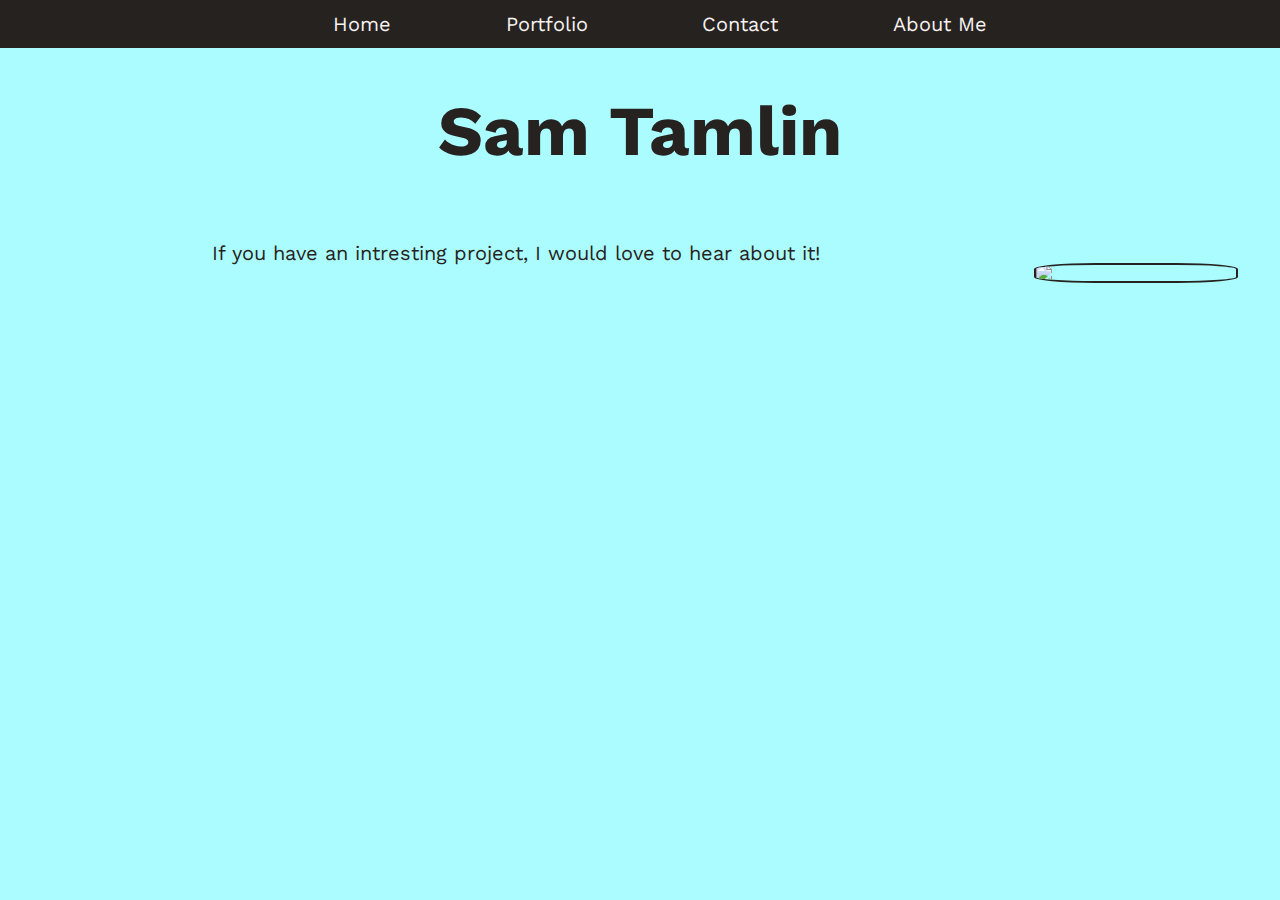
==== contact.html @ 7b666835 "first commit" ====
<!DOCTYPE html>
<html lang="en">
    <head>
        <meta charset="UTF-8">
        <meta http-equiv="X-UA-Compatible" content="IE=edge">
        <meta name="viewport" content="width=device-width, initial-scale=1.0">
        <script src="https://kit.fontawesome.com/c800a7a7f6.js" crossorigin="anonymous"></script>
        <link rel="stylesheet" href="Resources/CSS/index.css"> 
        <link rel="preconnect" href="https://fonts.googleapis.com">
        <link rel="preconnect" href="https://fonts.gstatic.com" crossorigin>
        <link href="https://fonts.googleapis.com/css2?family=Work+Sans:ital,wght@0,400;0,700;1,400&display=swap" rel="stylesheet">  
        <title>Contact | Sam Tamlin</title>
    </head>
    <body>
        <header>
            <nav>
                <ul>
                    <li><a href="./index.html">Home</a></li>
                    <li><a href="https://github.com/SamTamlin" target="_blank">Portfolio</a></li>
                    <li><a href="./contact.html">Contact</a></li>
                    <li><a href="#">About Me</a></li>
                    <!-- <li><a href="#">(Bread)</a></li> -->
                </ul>
            </nav>
        </header>
        <main>
            <h1>Sam Tamlin</h1>
            <div class="container">
                <div class="text">
                    <!--<h2>About Me</h2>-->
                    <p>If you have an intresting project, I would love to hear about it!</p>
                    <ul class="icons contacts">
                        <a href="https://github.com/SamTamlin" target="_blank"><li><i class="fa-brands fa-github fa-4x"></i></li></a>
                        <a href="https://www.linkedin.com/in/sam-tamlin/" target="_blank"><i class="fa-brands fa-linkedin fa-4x"></i></a>
                        <a href="mailto:smtamlin@gmail.com" target="_blank"><i class="fa-solid fa-at fa-4x"></i></a>
                        <!-- <i class="fa-brands fa-instagram fa-4x"></i> -->
                    </ul>
                </div>
                <img src="./Resources/Images/Colour.jpg">
        </main>
        <footer>
        </footer>
    </body>
</html>
---- Resources/CSS/index.css ----
* {
    font-family: 'Work Sans', sans-serif;
    color: #262220;
    text-align: center;
    margin: 0px;
}

html {
    background-image: url("../Images/Castle.jpg");
    object-fit: cover;
    background-size: auto;
    background-position: top;
    background-repeat: no-repeat;
    background-color: #abfcff;
}

nav {
    display: flex;
    position: fixed;
    top: 0px;
    background-color: #262220;
    justify-content: center;
    width: 100%;
    height: 4ch;
    font-size: 2ch;
}

ul {
    display: flex;
    margin: auto;
    justify-content: space-around;
    align-items: center;
    width: 60%;
    list-style: none;
}

nav li a {
    display: flex;
    text-decoration: none;
    color: #f7f1f0;
}

nav li a:visited {
    color: #f7f1f0;
}

nav li a:hover {
    color: #d67940;
}

main {
    margin-top: 4ch;
}

main img {
    border-radius: 30%;
    width: 20ch;
}

h1 {
    font-size: 7ch;
    margin-top: 2ch;
    margin-bottom: 1ch;
}

h2 {
    font-size: 5ch;
    margin: 2ch;
}

h3 {
    font-size: 2.5ch;
}

.container {
    display: grid;
    grid-template-columns: 4fr 1fr;
    justify-content: space-around;
    margin: 1ch 2ch;
}

.container img {
    margin: auto;
    border: #262220 solid 2px;
}

.icons {
    margin-top: 4ch;
    width: 90%;
}

.contacts{
    margin-top: 4ch;
    width: 60%;
}

.text {
    display: flex;
    flex-direction: column;
    justify-content: center;
}

p {
    margin: 2ch 5ch;
    font-size: 2ch;
}

a {
    color: #aa210f;
}

a:visited {
    color: #6f4879;
}

a:hover {
    color: #abfcff;
}

.fa-brands{
    height: 100px;
}
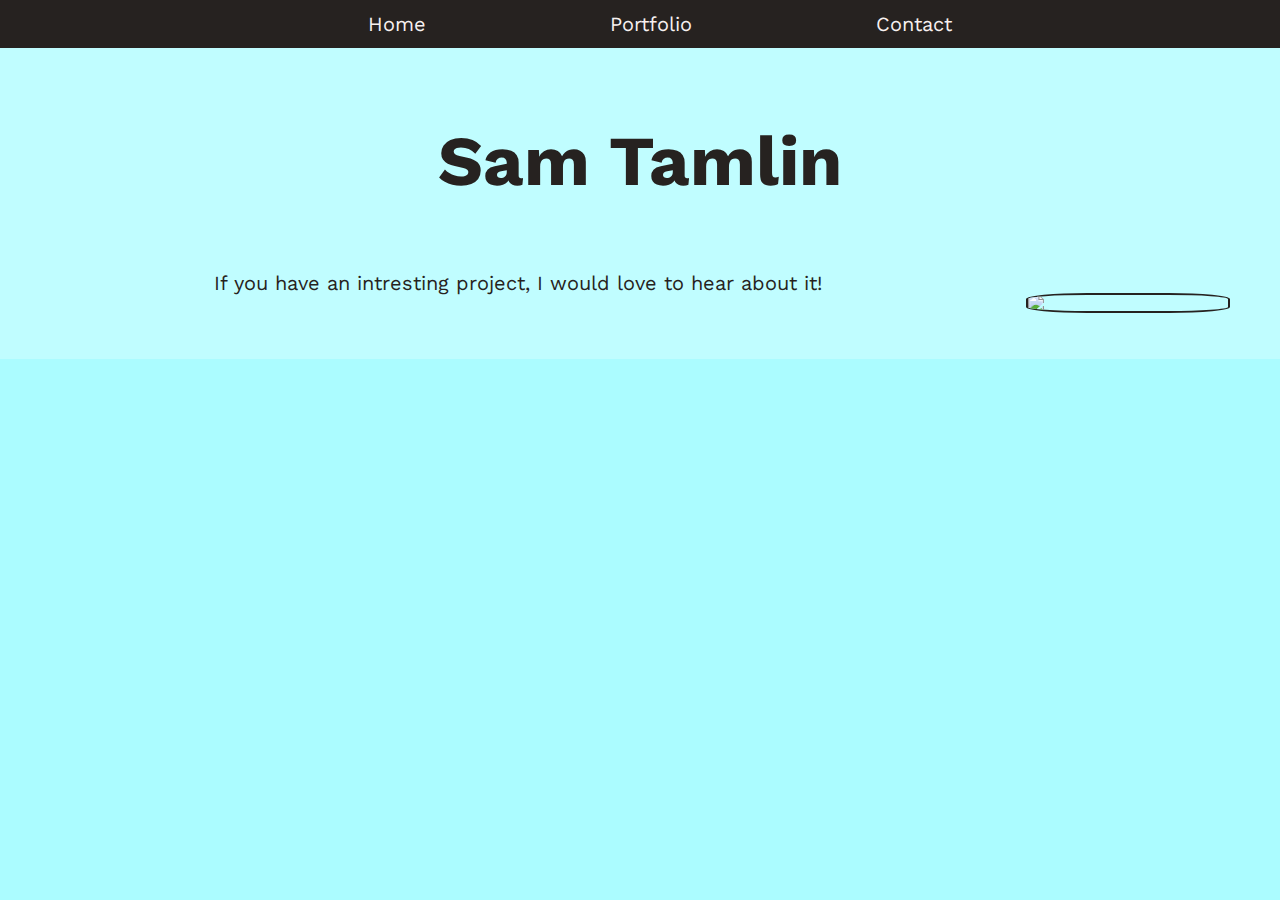
==== commit 067d71f9: "Add responsive elements" ====
--- a/contact.html
+++ b/contact.html
@@ -18,7 +18,7 @@
                     <li><a href="./index.html">Home</a></li>
                     <li><a href="https://github.com/SamTamlin" target="_blank">Portfolio</a></li>
                     <li><a href="./contact.html">Contact</a></li>
-                    <li><a href="#">About Me</a></li>
+                    <!-- <li><a href="#">About Me</a></li> -->
                     <!-- <li><a href="#">(Bread)</a></li> -->
                 </ul>
             </nav>
--- a/Resources/CSS/index.css
+++ b/Resources/CSS/index.css
@@ -4,6 +4,7 @@
     text-align: center;
     margin: 0px;
 }
+
 
 html {
     background-image: url("../Images/Castle.jpg");
@@ -48,8 +49,12 @@
     color: #d67940;
 }
 
+body {
+    background-color: rgba(255, 255, 255, .25);
+}
+
 main {
-    margin-top: 4ch;
+    padding-top: 3ch;
 }
 
 main img {
@@ -76,7 +81,7 @@
     display: grid;
     grid-template-columns: 4fr 1fr;
     justify-content: space-around;
-    margin: 1ch 2ch;
+    margin: 1ch 3ch;
 }
 
 .container img {
@@ -119,4 +124,58 @@
 
 .fa-brands{
     height: 100px;
+}
+
+footer {
+    position: fixed;
+    bottom: 1px;
+}
+
+@media only screen and (min-width: 2500px) {
+    main {
+        margin: auto;
+        max-width: 2500px;
+    }
+    nav {
+        min-height: 5%;
+        font-size: 3%;
+    }
+}
+
+@media only screen and (max-width: 1000px) {
+    .icons {
+        padding: 0px;
+        width: 100%;
+        justify-content: space-around;
+        background-color: rgba(255, 255, 255, .5);
+    }
+}
+
+@media only screen and (max-width: 850px) {
+    body {
+        background-color: rgba(255, 255, 255, .5);
+    }
+
+    .icons {
+        background-color: rgba(255, 255, 255, 0);;
+    }
+}
+
+@media only screen and (max-width: 700px) {
+    ul {
+        width: 95%;
+    }
+
+    h1 {
+        margin-bottom: 0.25ch;
+    }
+
+    .container {
+        display: inline-block;
+        
+    }
+
+    .fa-node, .fa-git, .fa-github {
+        display: none;
+    }
 }